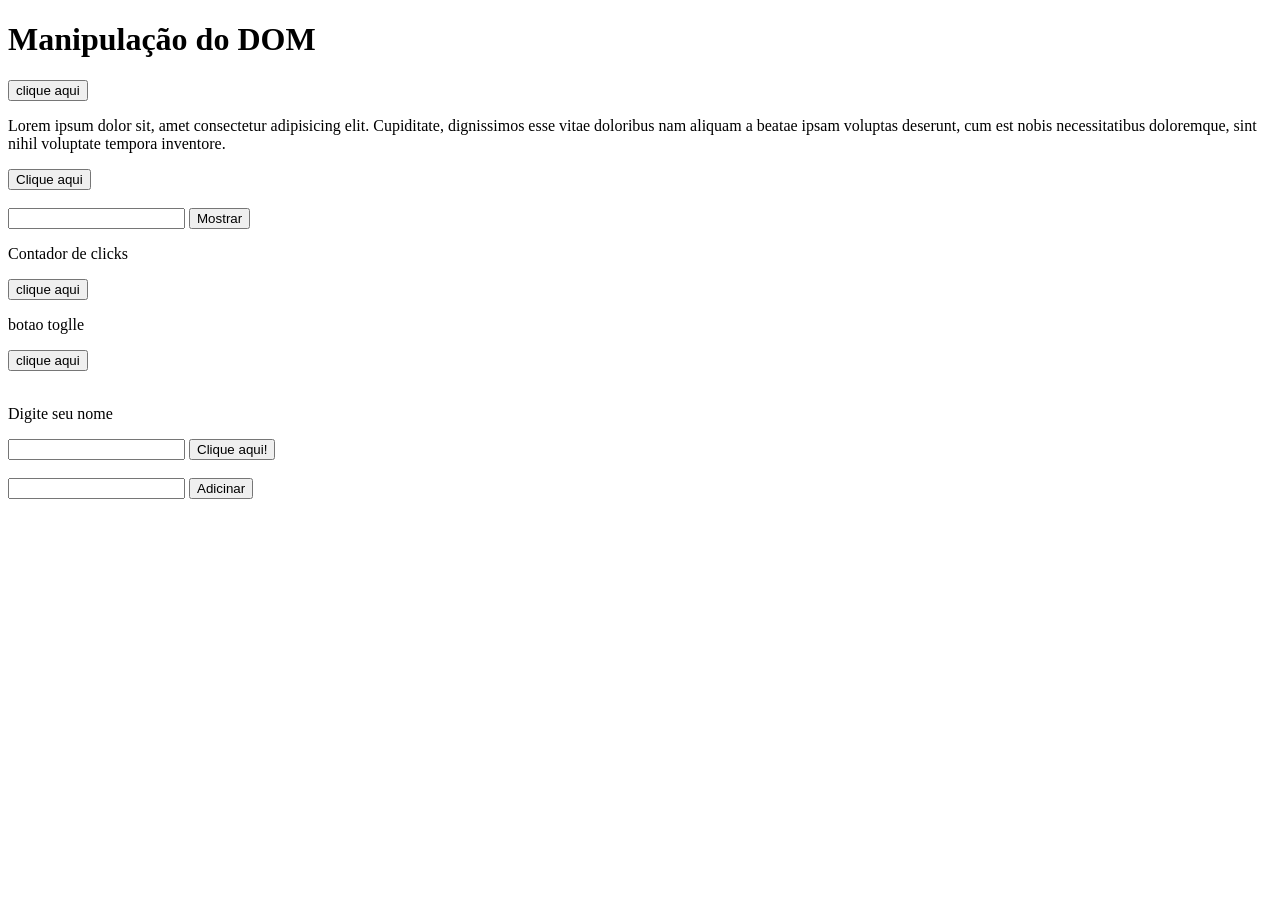
==== exercicios/ex006/index.html @ 5ac976b5 "Lista de Exercicios DOM" ====
<!DOCTYPE html>
<html lang="en">
<head>
    <meta charset="UTF-8">
    <meta name="viewport" content="width=device-width, initial-scale=1.0">
    <title>Manipulacao DOM</title>
</head>
<body>
    <!-- Questão 1 -->
    <h1 id="texto">Manipulação do DOM</h1>
    <button id="botaoH1">clique aqui</button>
    
    <!-- Questão 2 -->
    <p id="paragrafo">Lorem ipsum dolor sit, amet consectetur adipisicing elit. Cupiditate, dignissimos esse vitae doloribus nam aliquam a beatae ipsam voluptas deserunt, cum est nobis necessitatibus doloremque, sint nihil voluptate tempora inventore.</p>
    <button id="botaoParagrafo">Clique aqui</button> <br><br>

    <!-- Questão 3 -->
    <input type="text" id="nome">
    <button id="btnMostrar">Mostrar</button>
    <p id="resultado"></p>

    <!-- Questão 4 -->
    <p>Contador de clicks</p>
    <button id="btnContadorDeClicks">clique aqui</button>
    <p id="numeroDeClicks"></p>

    <!-- Questão 5 -->
    <p>botao toglle</p>
    <button id="BtnToglle">clique aqui</button>

    <!-- Questão 6 -->
    <br><br>
    <p>Digite seu nome</p>
    <input type="text" id="textValidacao">
    <button id="btnValidacao">Clique aqui!</button>

    <!-- Questão 7 -->
    <br><br>
    <input type="text" id="nomeParaAdicionarNaLista">
    <button id="btnAdicionar">Adicinar</button>
    <ul id="lista"></ul>
    <script src="script.js"></script>

</body>
</html>
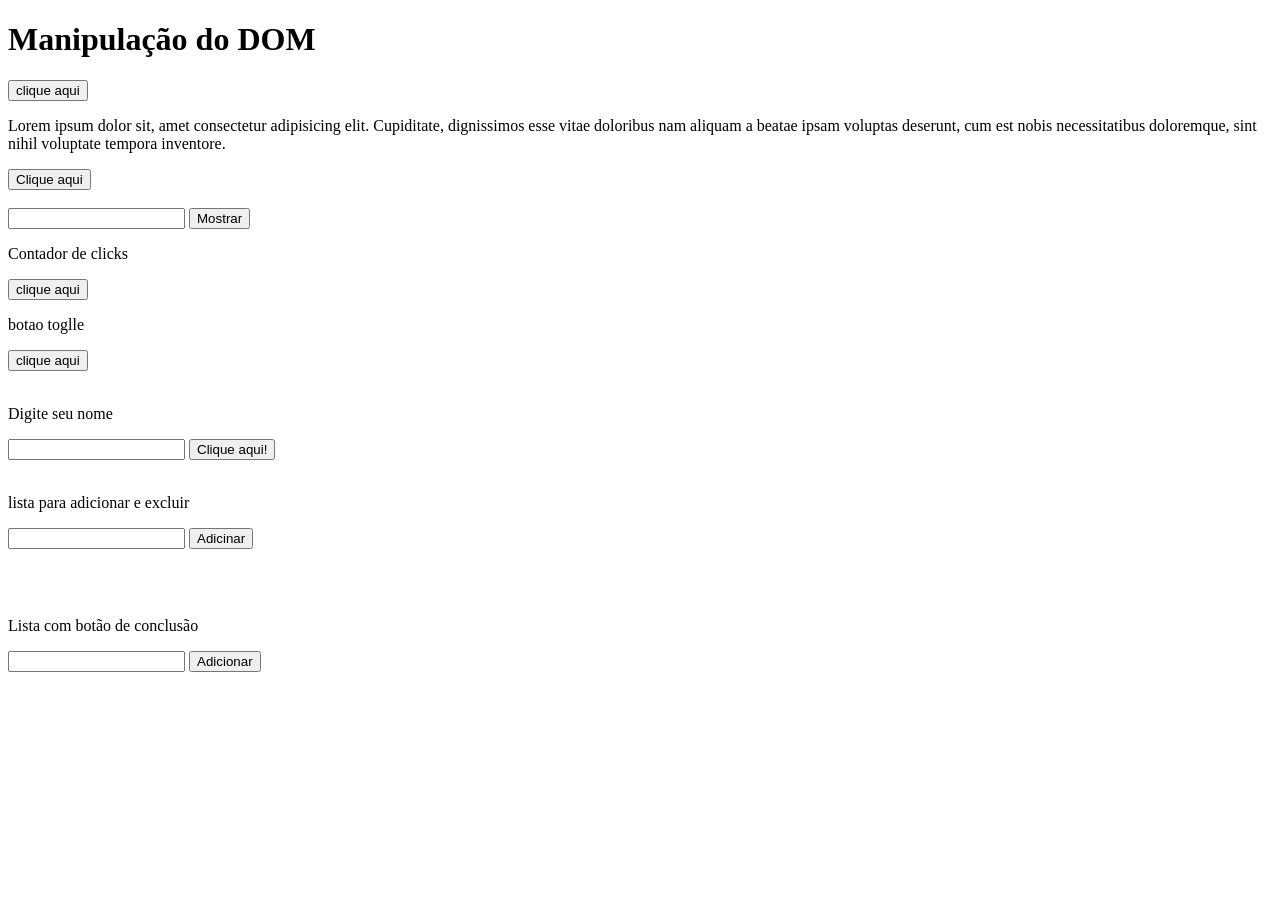
==== commit 3f6912fc: "Atualizacao da lista de atividades" ====
--- a/exercicios/ex006/index.html
+++ b/exercicios/ex006/index.html
@@ -34,11 +34,19 @@
     <input type="text" id="textValidacao">
     <button id="btnValidacao">Clique aqui!</button>
 
-    <!-- Questão 7 -->
+    <!-- Questão 7 e 8 -->
     <br><br>
+    <p>lista para adicionar e excluir</p>
     <input type="text" id="nomeParaAdicionarNaLista">
-    <button id="btnAdicionar">Adicinar</button>
-    <ul id="lista"></ul>
+    <button id="btnAdicionarNaLista">Adicinar</button>
+    <ul id="listaDeItens"></ul>
+
+    <!-- Questão 9 -->
+    <br><br>
+    <p>Lista com botão de conclusão</p>
+    <input type="text" id="inputNomeParaListaConclusao">
+    <button id="BtnadicionarNaListaConclusao">Adicionar</button>
+    <ul id="ListaConclusao"></ul>
     <script src="script.js"></script>
 
 </body>
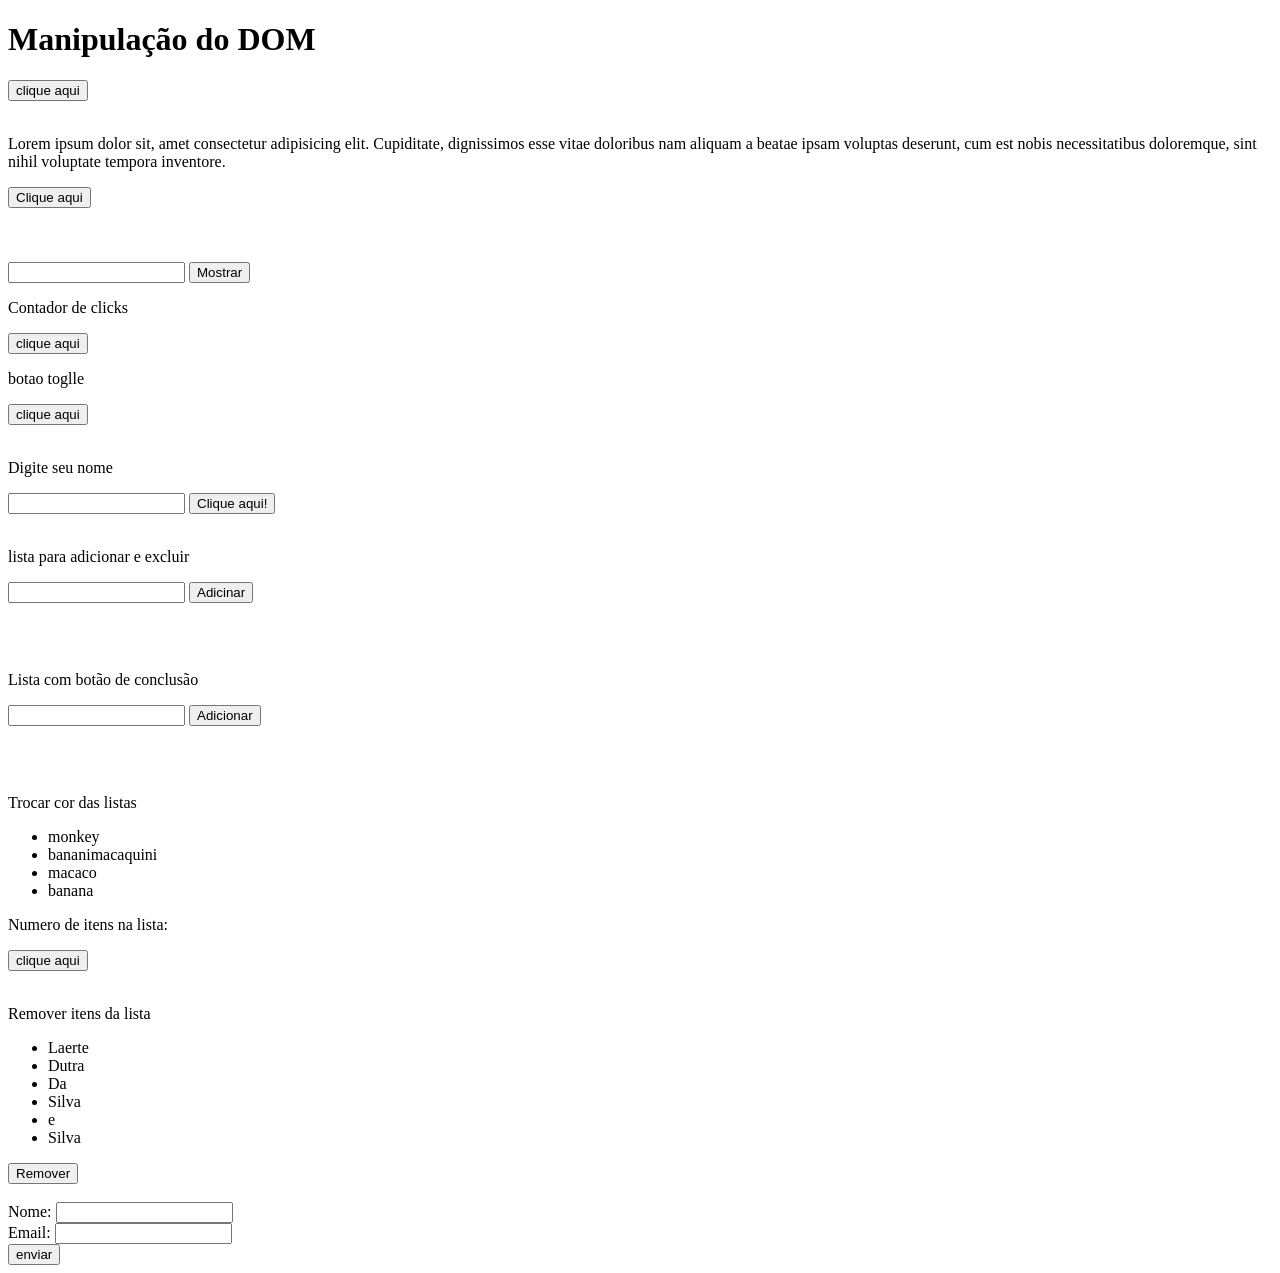
==== commit 5f774a10: "Lista de atividade sobre DOM" ====
--- a/exercicios/ex006/index.html
+++ b/exercicios/ex006/index.html
@@ -11,10 +11,12 @@
     <button id="botaoH1">clique aqui</button>
     
     <!-- Questão 2 -->
+    <br><br>
     <p id="paragrafo">Lorem ipsum dolor sit, amet consectetur adipisicing elit. Cupiditate, dignissimos esse vitae doloribus nam aliquam a beatae ipsam voluptas deserunt, cum est nobis necessitatibus doloremque, sint nihil voluptate tempora inventore.</p>
     <button id="botaoParagrafo">Clique aqui</button> <br><br>
 
     <!-- Questão 3 -->
+     <br><br>
     <input type="text" id="nome">
     <button id="btnMostrar">Mostrar</button>
     <p id="resultado"></p>
@@ -47,7 +49,43 @@
     <input type="text" id="inputNomeParaListaConclusao">
     <button id="BtnadicionarNaListaConclusao">Adicionar</button>
     <ul id="ListaConclusao"></ul>
+    
+    <!-- Questão 10 e 11-->
+    <br><br>
+    <p>Trocar cor das listas</p>
+    <ul id="ListaParaTrocarCor">
+        <li>monkey</li>
+        <li>bananimacaquini</li>
+        <li>macaco</li>
+        <li>banana</li>
+    </ul>
+    <p id="teste1">Numero de itens na lista: </p>
+    <button id="btnTrocarCor">clique aqui</button>
+
+   <!-- Questão 12 -->
+    <br><br>
+    <p>Remover itens da lista</p>
+    <ul id="ListaParaRemover">
+        <li>Laerte</li>
+        <li>Dutra</li>
+        <li>Da</li>
+        <li>Silva</li>
+        <li>e</li>
+        <li>Silva</li>
+    </ul>
+    <button id="remover">Remover</button>
+
+    <!-- Questão 13 -->
+     <br><br>
+     <form id="meuFormulario">
+        <label>Nome:</label>
+        <input type="text" id="inputNome">
+        <br>
+        <label>Email:</label>
+        <input type="email" id="inputEmail">
+        <br>
+        <button id="submit">enviar</button>
+     </form>
     <script src="script.js"></script>
-
 </body>
 </html>
